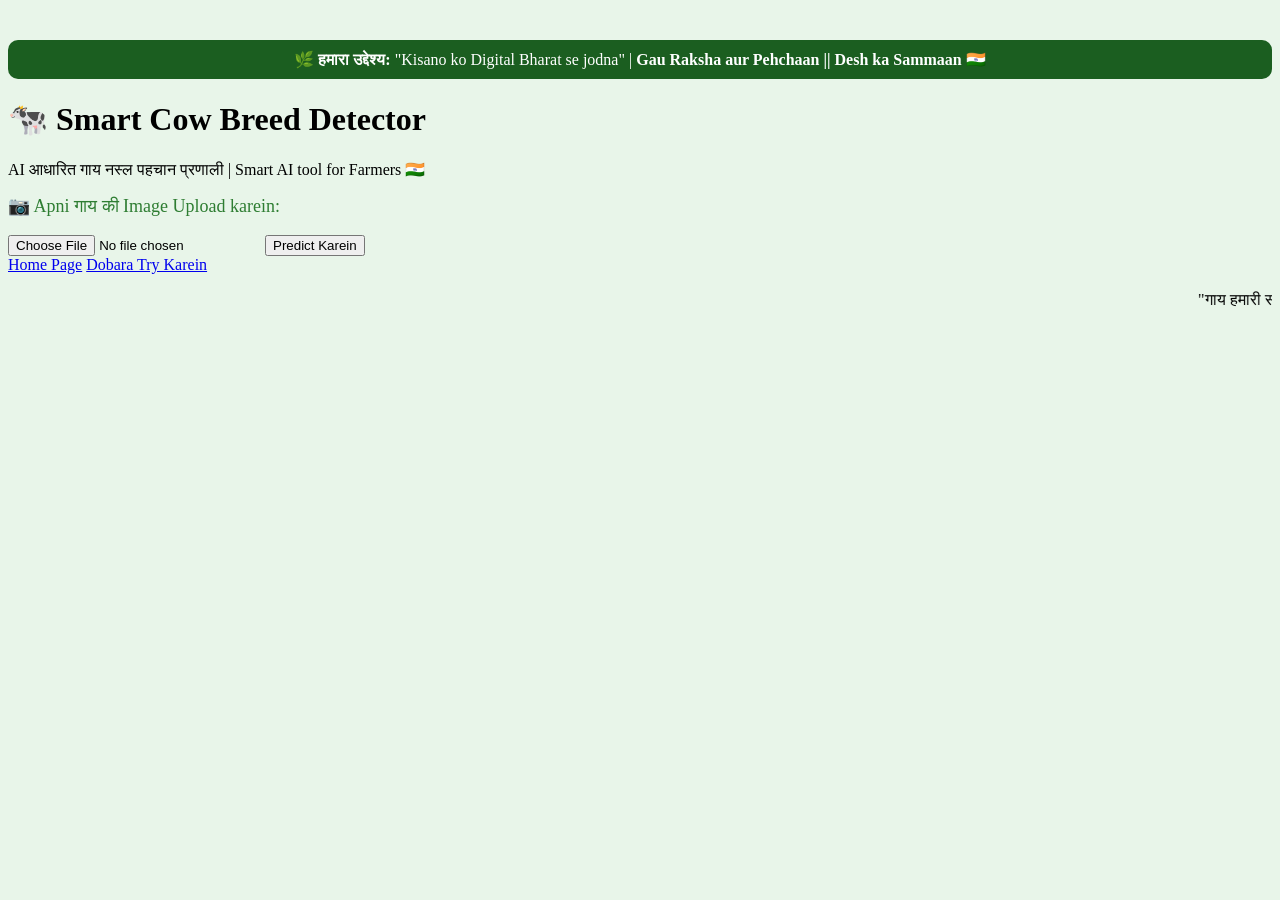
==== templates/predict.html @ bb3f7e08 "Upload GauMitra project with LFS" ====
<!DOCTYPE html>
<html lang="hi">
<head>
  <meta charset="UTF-8">
  <meta name="viewport" content="width=device-width, initial-scale=1.0">
  <title>GauMitra</title>
  <link rel="stylesheet" href="{{ url_for('static', filename='style.css') }}">
</head>
<body style="background-color: #e8f5e9;">
     <footer style="margin-top: 40px; background-color: #1b5e20; color: white; padding: 10px; text-align: center; border-radius: 10px;">
      🌿 <b>हमारा उद्देश्य:</b> "Kisano ko Digital Bharat se jodna" |
      <b>Gau Raksha aur Pehchaan || Desh ka Sammaan 🇮🇳</b>
    </footer>
  <div class="container">
    <header>
      <h1>🐄 Smart Cow Breed Detector</h1>
      <p class="subtitle">AI आधारित गाय नस्ल पहचान प्रणाली | Smart AI tool for Farmers 🇮🇳</p>
    </header>

    <section class="upload-section">
      <form id="upload-form" enctype="multipart/form-data">
        <label for="image" style="font-size:18px; color:#2e7d32;">📷 Apni गाय की Image Upload karein:</label><br><br>
        <input type="file" id="image" name="image" accept="image/*" required>
        <button type="submit">Predict Karein</button>
      </form>

      <img id="preview" src="#" alt="Image Preview" style="display:none; margin-top:15px;">
      <div id="result" class="result"></div>

      <div class="btn-group">
        <a href="/" class="btn">Home Page</a>
        <a href="/predict_page" class="btn secondary">Dobara Try Karein</a>
      </div>
    </section>
  </div>

  <script>
    const form = document.getElementById('upload-form');
    const preview = document.getElementById('preview');
    const resultDiv = document.getElementById('result');

    document.getElementById('image').addEventListener('change', (e) => {
      const file = e.target.files[0];
      if (file) {
        const reader = new FileReader();
        reader.onload = (event) => {
          preview.src = event.target.result;
          preview.style.display = 'block';
        };
        reader.readAsDataURL(file);
      }
    });

    form.addEventListener('submit', async (e) => {
      e.preventDefault();
      resultDiv.innerHTML = "Image Analyze ho raha hai, kripya rukiyega...";
      const file = document.getElementById('image').files[0];
      const formData = new FormData();
      formData.append('image', file);

      try {
        const res = await fetch('http://127.0.0.1:5000/predict', {
          method: 'POST',
          body: formData
        });
        const data = await res.json();

        if (!data.prediction) {
          resultDiv.innerHTML = "Ye image गाय की nahi lag rahi hai, please ek aur try karein!";
        } else {
          resultDiv.innerHTML = `
            <b>Nasal:</b> ${data.prediction}<br>
            <b>Confidence:</b> ${data.confidence .toFixed(2)}%<br>
            <b>Origin (Mool):</b> ${data.info.Origin}<br>
            <b>Rang (Color):</b> ${data.info.Color}<br>
            <b>Milk Yield (Doodh Utpadan):</b> ${data.info["Milk Yield"]}<br>
            <b>Khaasiyat (Specialities):</b> ${data.info.Characteristics}
          `;
        }
      } catch {
        resultDiv.innerHTML = "Backend nahi chal raha! Flask app start karein.";
      }
    });
  </script>
   <footer class = "footer1">
    <div class = "hindi">
      <marquee><p class="quote">"गाय हमारी संस्कृति की आत्मा है — उसे पहचानना, उसकी सेवा करना ही हमारी जिम्मेदारी है।" 🕊️</p></marquee>
    </div>
  </footer>
</body>
</html>
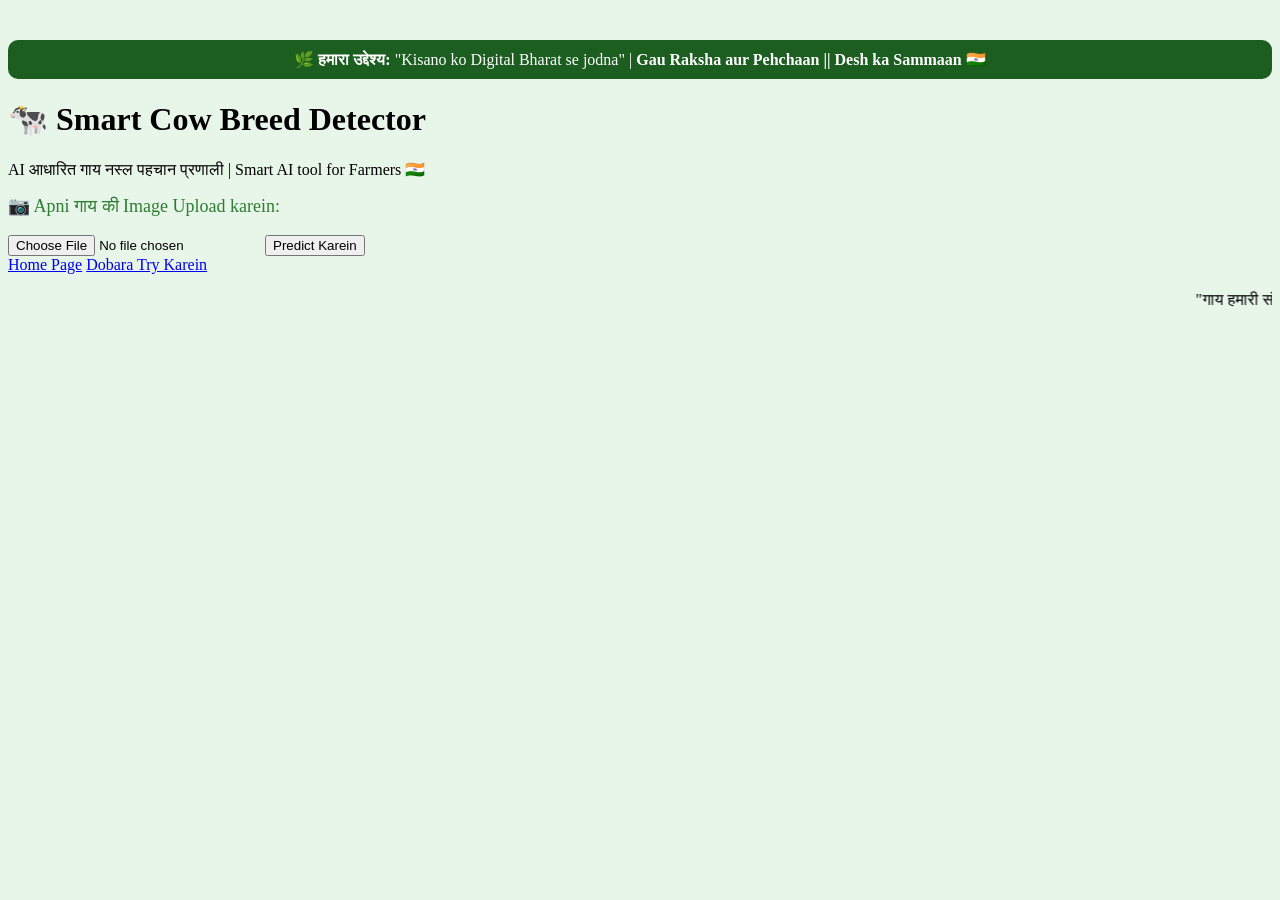
==== commit e04e465e: "Update predict.html" ====
--- a/templates/predict.html
+++ b/templates/predict.html
@@ -59,7 +59,8 @@
       formData.append('image', file);
 
       try {
-        const res = await fetch('http://127.0.0.1:5000/predict', {
+        const res = await fetch('https://gaumitra-5.onrender.com/predict', {
+
           method: 'POST',
           body: formData
         });
